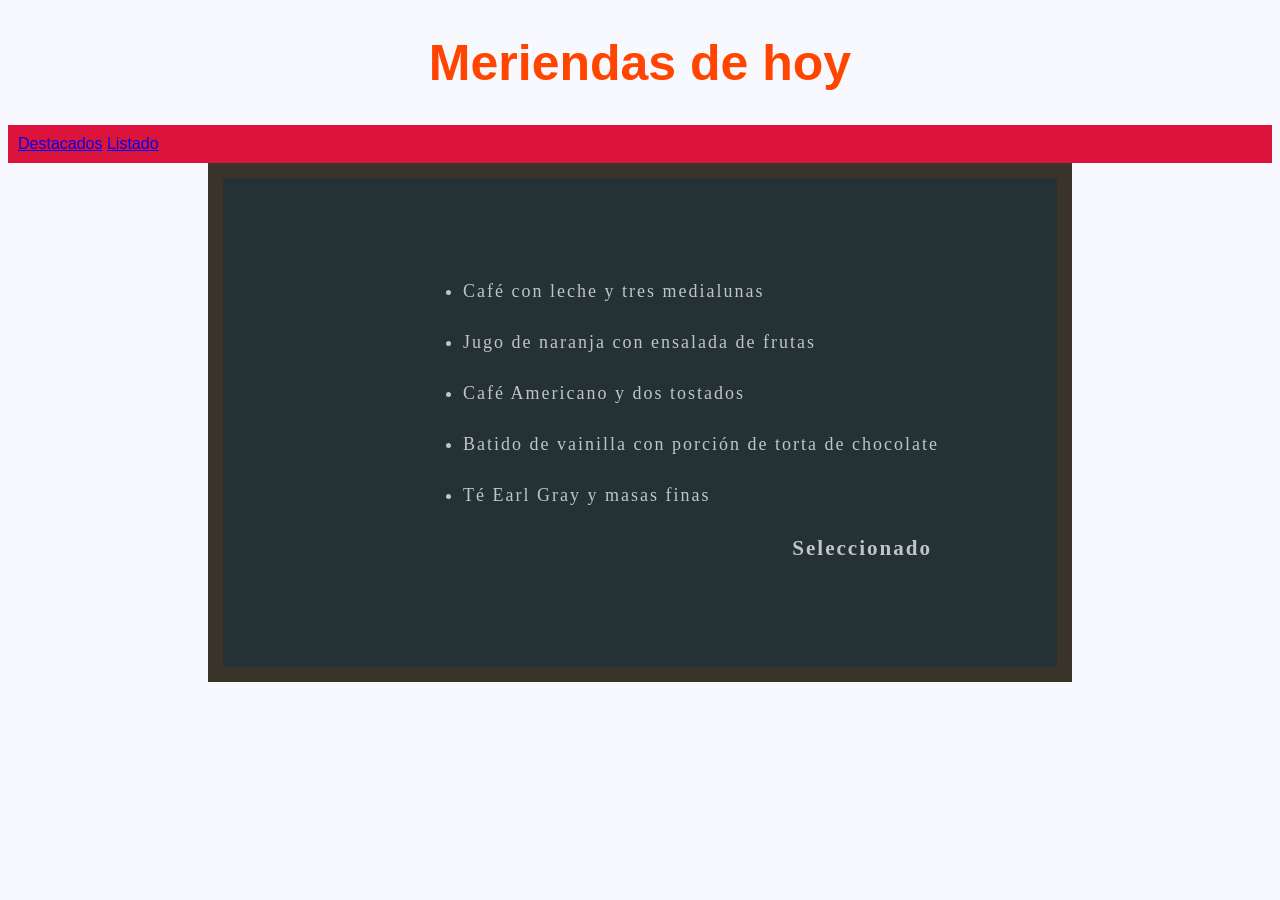
==== index.html @ ec9e2bee "Esqueleto básico de index, algunas funciones en prueba" ====
<!DOCTYPE html>
<html lang="es">
    <head>
        <meta charset="UTF-8">
        <meta name="viewport" content="width=device">
        <link rel="stylesheet" href="estilo.css"/>
        
        <title>Landing</title>
    </head>

    <body>
        
        <header>
            <h1 class="titulo">Meriendas de hoy</h1>
        </header>
        <nav>
            <a href="destacados.html">Destacados</a>
            <a href="listado.html">Listado</a>
        </nav>
        <main>
            <article>
                <section id="pizarra">
                        <ul id="listaMeriendas"></ul>
                        <h3 id="seleccionado">Seleccionado</h3>
                </section>
            </article>
        </main>
        <script src="script.js"></script>
    </body>
</html>
---- estilo.css ----
body{
    background-color:ghostwhite;
    font-family: Helvetica;
}

.titulo{
    font-family: Arial;
    text-align: center;
    font-size: 50px;
    color: orangered;
}

nav{
    background-color:crimson;
    padding: 10px;
    margin: 0;
}


#pizarra{
    background-color: #243135;
    color: rgba(245, 245, 245, 0.755);
    text-align: justify;
    font-family: Georgia;
    letter-spacing: 2px;
    font-size: large;
    box-sizing: content-box;
    padding: 85px;
    padding-left: 200px;
    border: 15px solid rgb(58, 51, 42);
    margin-left: 200px;
    margin-right: 200px;

    li{
    margin-bottom: 30px;
    }

    #seleccionado{
    text-align: right;
    padding-right: 40px;
}
}
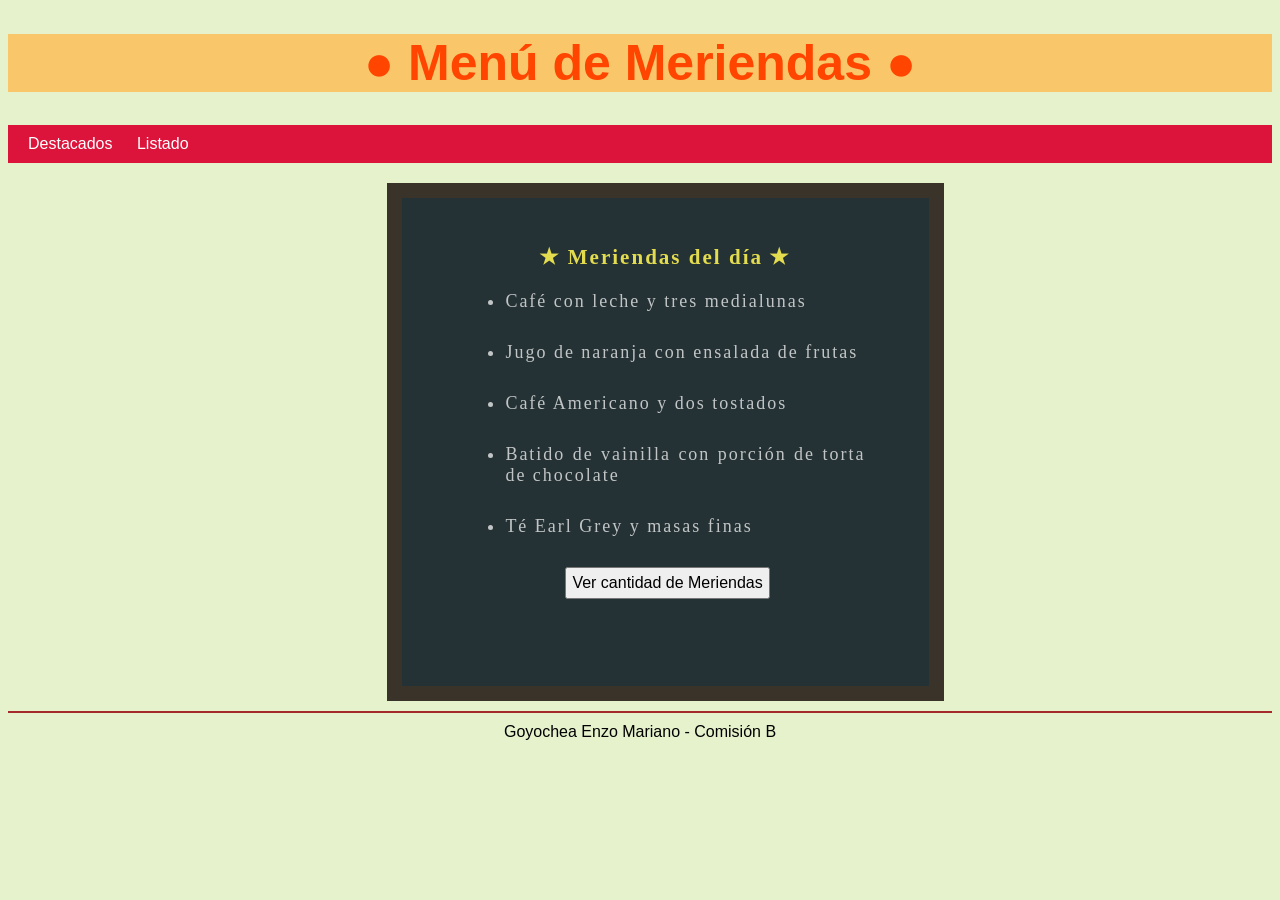
==== commit d93ec2c1: "Pagina de index funcionando" ====
--- a/index.html
+++ b/index.html
@@ -2,7 +2,7 @@
 <html lang="es">
     <head>
         <meta charset="UTF-8">
-        <meta name="viewport" content="width=device">
+        <meta name="viewport" content="width=device-width">
         <link rel="stylesheet" href="estilo.css"/>
         
         <title>Landing</title>
@@ -11,20 +11,23 @@
     <body>
         
         <header>
-            <h1 class="titulo">Meriendas de hoy</h1>
+            <h1 class="titulo">● Menú de Meriendas ●</h1>
         </header>
         <nav>
-            <a href="destacados.html">Destacados</a>
-            <a href="listado.html">Listado</a>
+            <span class="links"><a href="destacados.html">Destacados</a></span>
+            <span class="links"><a href="listado.html">Listado</a></span>
         </nav>
         <main>
-            <article>
-                <section id="pizarra">
+                <article id="pizarra">
+                    <h3 style="text-align: center; color: #e3dc4e">✭ Meriendas del día ✭</h3>
                         <ul id="listaMeriendas"></ul>
-                        <h3 id="seleccionado">Seleccionado</h3>
-                </section>
-            </article>
+                        <button id="botonContador">Ver cantidad de Meriendas</button>
+                        <p id="contadorDeMeriendas"; style="text-align: center"></p>
+                </article>
         </main>
+        <footer>
+            <p>Goyochea Enzo Mariano - Comisión B</p>
+        </footer>
         <script src="script.js"></script>
     </body>
 </html>
--- a/estilo.css
+++ b/estilo.css
@@ -1,9 +1,10 @@
 body{
-    background-color:ghostwhite;
+    background-color:rgb(229, 242, 204);
     font-family: Helvetica;
 }
 
 .titulo{
+    background-color: rgb(249, 199, 106);;
     font-family: Arial;
     text-align: center;
     font-size: 50px;
@@ -13,9 +14,21 @@
 nav{
     background-color:crimson;
     padding: 10px;
-    margin: 0;
+    margin-bottom: 20px;
+
+    .links a:link, a:visited {
+        margin: 10px;
+        color: white;
+        text-decoration-color: transparent;
+    }
+        a:hover{
+            color: rgb(228, 236, 115);
+        }
+
+        a:active{
+            color: rgb(250, 166, 40);
+        }
 }
-
 
 #pizarra{
     background-color: #243135;
@@ -24,20 +37,41 @@
     font-family: Georgia;
     letter-spacing: 2px;
     font-size: large;
-    box-sizing: content-box;
-    padding: 85px;
-    padding-left: 200px;
+
+    width: 400px;
+    height: 400px;
+    padding: 5%;
+    padding-top: 2%;
     border: 15px solid rgb(58, 51, 42);
-    margin-left: 200px;
-    margin-right: 200px;
+    margin-left: 30%;
 
     li{
     margin-bottom: 30px;
     }
 
-    #seleccionado{
-    text-align: right;
-    padding-right: 40px;
-}
+    #botonContador{
+    margin-left: 25%;
+    padding: 5px;
+    font-size: medium;
+    
+    }
+    #contadorDeMeriendas{
+        color: #e3dc4e;
+        margin-left: 15px;
+    }
+
+    .seleccionado{
+        text-decoration:underline;
+        text-decoration-color: #e3dc4e;
+    }
 }
 
+footer p{
+    text-align: center;
+    padding-top: 10px;
+    border-top: 2px solid;
+    border-color: brown;
+    margin-top: 10px;
+}
+
+
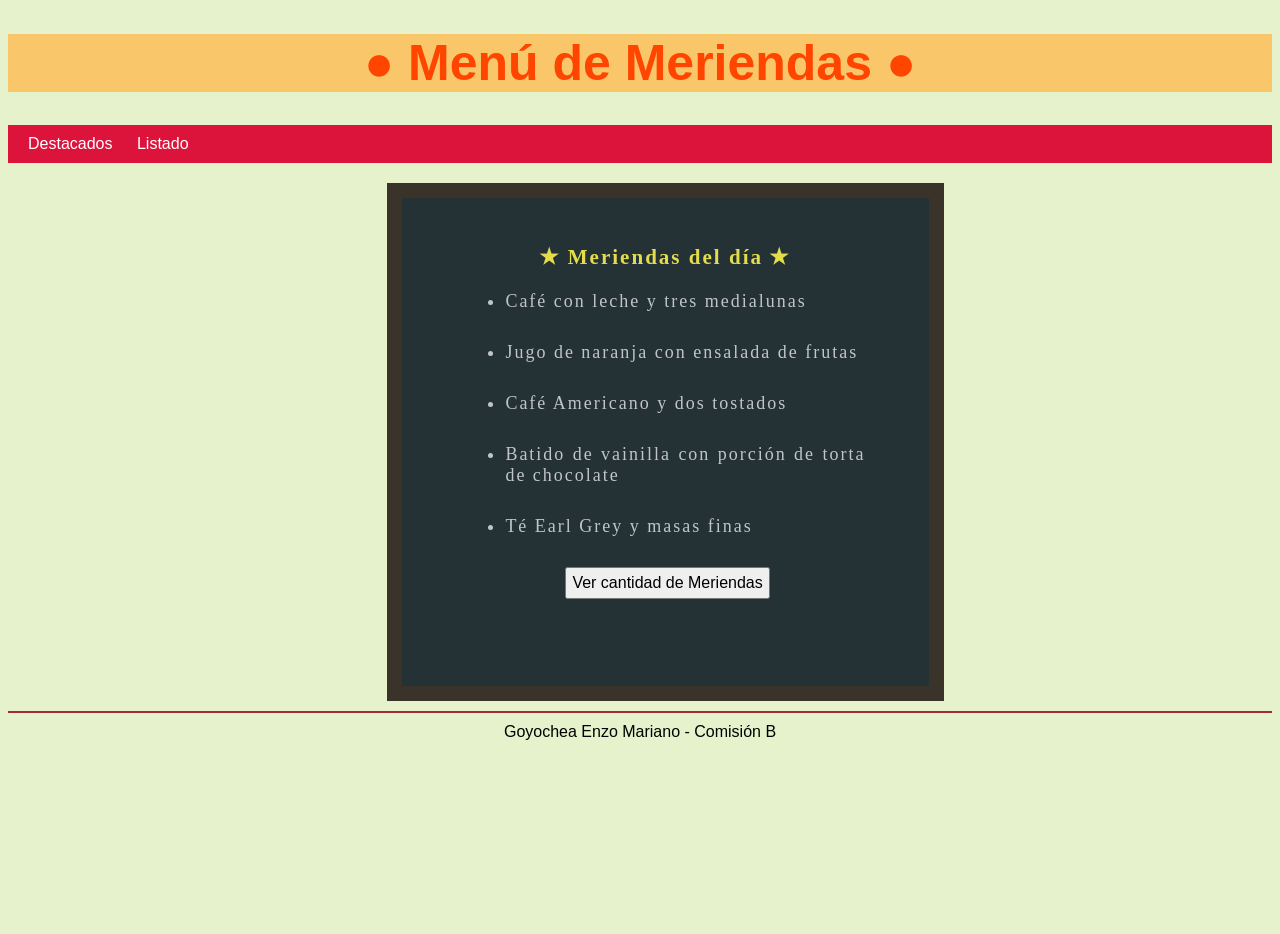
==== commit 9e6b4ae6: "Un poco de trabajo en CSS" ====
--- a/index.html
+++ b/index.html
@@ -5,15 +5,15 @@
         <meta name="viewport" content="width=device-width">
         <link rel="stylesheet" href="estilo.css"/>
         
-        <title>Landing</title>
+        <title>Menú de Meriendas</title>
     </head>
 
-    <body>
+    <body id="colores1">
         
         <header>
-            <h1 class="titulo">● Menú de Meriendas ●</h1>
+            <h1 class="titulo1">● Menú de Meriendas ●</h1>
         </header>
-        <nav>
+        <nav id="nav1">
             <span class="links"><a href="destacados.html">Destacados</a></span>
             <span class="links"><a href="listado.html">Listado</a></span>
         </nav>
@@ -25,6 +25,7 @@
                         <p id="contadorDeMeriendas"; style="text-align: center"></p>
                 </article>
         </main>
+        
         <footer>
             <p>Goyochea Enzo Mariano - Comisión B</p>
         </footer>
--- a/estilo.css
+++ b/estilo.css
@@ -1,33 +1,79 @@
+html {
+  height: 100%;
+}
+
 body{
+        font-family: Helvetica;
+        min-height: 100%;
+}
+
+#colores1{
     background-color:rgb(229, 242, 204);
-    font-family: Helvetica;
-}
-
-.titulo{
-    background-color: rgb(249, 199, 106);;
-    font-family: Arial;
-    text-align: center;
-    font-size: 50px;
-    color: orangered;
-}
-
-nav{
+}
+
+#colores2{
+    background-color: white;
+}
+
+#colores3{
+    background-color: #19282d;
+}
+
+#nav1{
     background-color:crimson;
     padding: 10px;
     margin-bottom: 20px;
-
-    .links a:link, a:visited {
-        margin: 10px;
-        color: white;
+}
+
+#nav2{
+    background-color:rgb(20, 173, 220);
+    padding: 10px;
+    margin-bottom: 20px;
+}
+
+#nav3{
+    background-color:rgb(126, 0, 146);
+    padding: 10px;
+    margin-bottom: 20px;
+}
+
+.titulo1{
+    background-color: rgb(249, 199, 106);;
+    font-family: Arial;
+    text-align: center;
+    font-size: 50px;
+    color: orangered;
+}
+
+.titulo2{
+    background-color: rgb(211, 106, 249);;
+    font-family: Arial;
+    text-align: center;
+    font-size: 50px;
+    color: rgb(135, 16, 137);
+}
+
+.titulo3{
+    background-color: rgb(30, 187, 51);;
+    font-family: Arial;
+    text-align: center;
+    font-size: 50px;
+    color: rgb(0, 73, 49);
+}
+
+
+.links a:link, a:visited{
+    margin: 10px;
+    color: white;
+    text-decoration-color: transparent;
+}
+.links a:hover{
+        color: rgb(228, 236, 115);
         text-decoration-color: transparent;
-    }
-        a:hover{
-            color: rgb(228, 236, 115);
-        }
-
-        a:active{
-            color: rgb(250, 166, 40);
-        }
+}
+.links a:active{
+        color: rgb(250, 166, 40);
+        text-decoration-color: transparent;
 }
 
 #pizarra{
@@ -59,11 +105,6 @@
         color: #e3dc4e;
         margin-left: 15px;
     }
-
-    .seleccionado{
-        text-decoration:underline;
-        text-decoration-color: #e3dc4e;
-    }
 }
 
 footer p{
@@ -74,4 +115,89 @@
     margin-top: 10px;
 }
 
-
+#contenedorTarjetas{
+    float: left;
+    margin: 40px;
+    margin-left: 100px;
+    color: rgb(29, 28, 33);
+}
+
+#contenedorApp{
+    margin: 40px;
+    margin-left: 100px;
+    color: rgb(17, 16, 16);
+    float: left;
+}
+
+.appsInstaladas{
+    text-align: center;
+    background-color: #35e891;
+    border: #105031 solid;
+    padding-top: 20px;
+    padding-bottom: 20px;
+    padding-left: 100px;
+    padding-right: 100px;
+    margin: 20px;
+}
+
+.appsTarjeta{
+    text-align: center;
+    background-color: #01646f;
+    border: #023338 solid;
+    padding-top: 20px;
+    padding-bottom: 20px;
+    padding-left: 100px;
+    padding-right: 100px;
+    margin: 20px;
+}
+
+#btnSoloInstaladas{
+    text-align: center;
+    font-size: 30px;
+    color:#048084;
+    width: 300px;
+    height: 50px;
+    float: right;
+    padding: 50px;
+    padding-bottom: 100px;
+    margin-top: 250px;
+    margin-right: 80px;
+    border: #001112 solid;
+    border-radius: 10%;
+    background-color: #012021;
+}
+
+.tarjeta{
+    text-align: center;
+    font-family: Verdana;
+    background-color: rgb(64, 130, 191);
+    border: #243135 solid;
+    padding-top: 20px;
+    padding-bottom: 20px;
+    padding-left: 100px;
+    padding-right: 100px;
+    margin: 20px;
+    
+}
+
+#contenedorSelecciones{
+    text-align: center;
+    font-size: 30px;
+    color:coral;
+    width: 300px;
+    height: 50px;
+    float: right;
+    padding: 50px;
+    padding-bottom: 100px;
+    margin-top: 250px;
+    margin-right: 80px;
+    border: #b50000 solid;
+    background-color: rgb(0, 58, 60);
+
+}
+
+
+.seleccionado{
+    color: #00272c;
+    background-color: rgb(48, 207, 255)
+}
